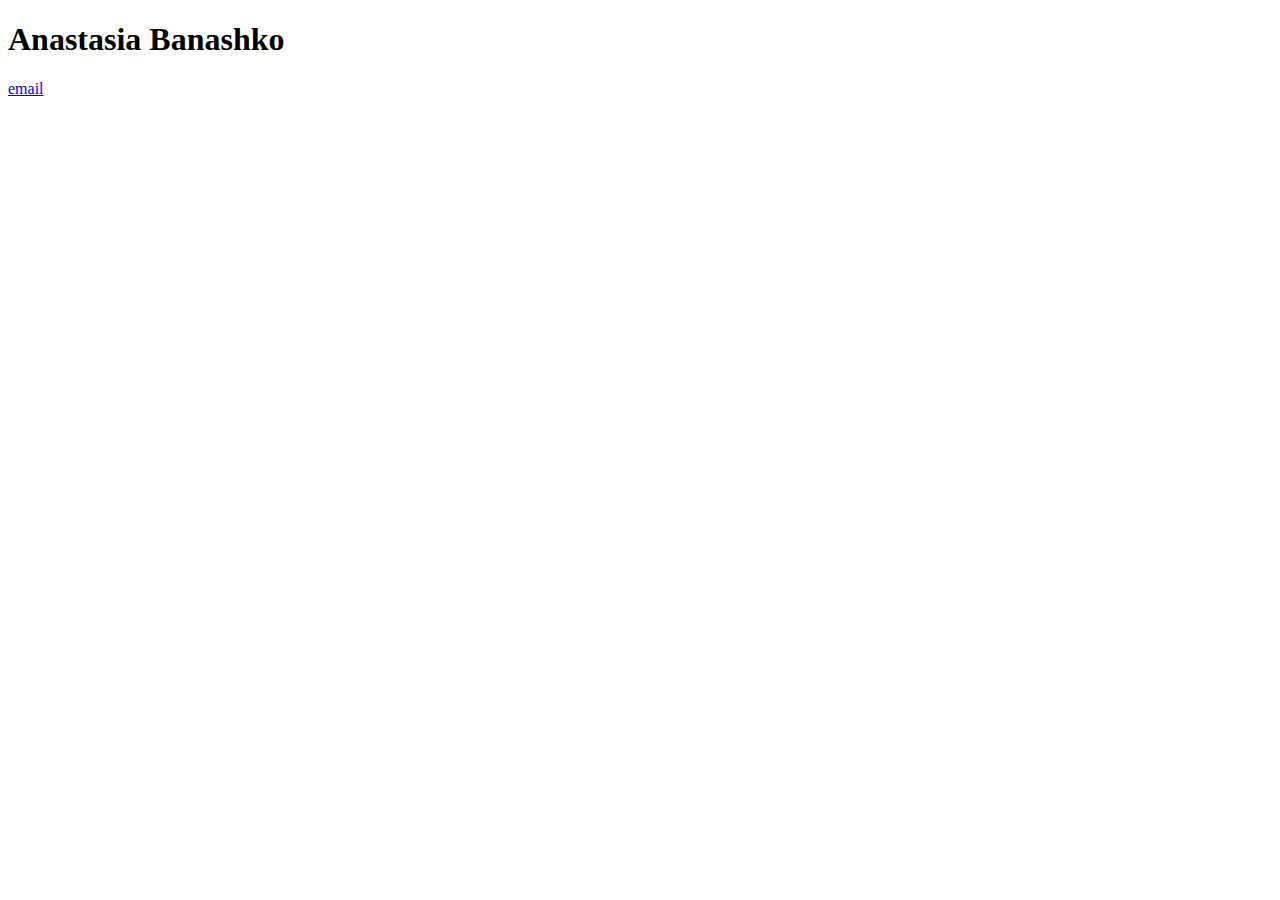
==== Lekce01/Cviceni01/index.html @ 2ee2dfa6 "Starting the project" ====
<!DOCTYPE html>
<html lang="en">
<head>
    <meta charset="UTF-8">
    <meta http-equiv="X-UA-Compatible" content="IE=edge">
    <meta name="viewport" content="width=device-width, initial-scale=1.0">
    <title>Document</title>
</head>
<body>
   <h1>Anastasia Banashko</h1> 
   <a href="n.banashko@gmail.com">email</a>
</body>
</html>
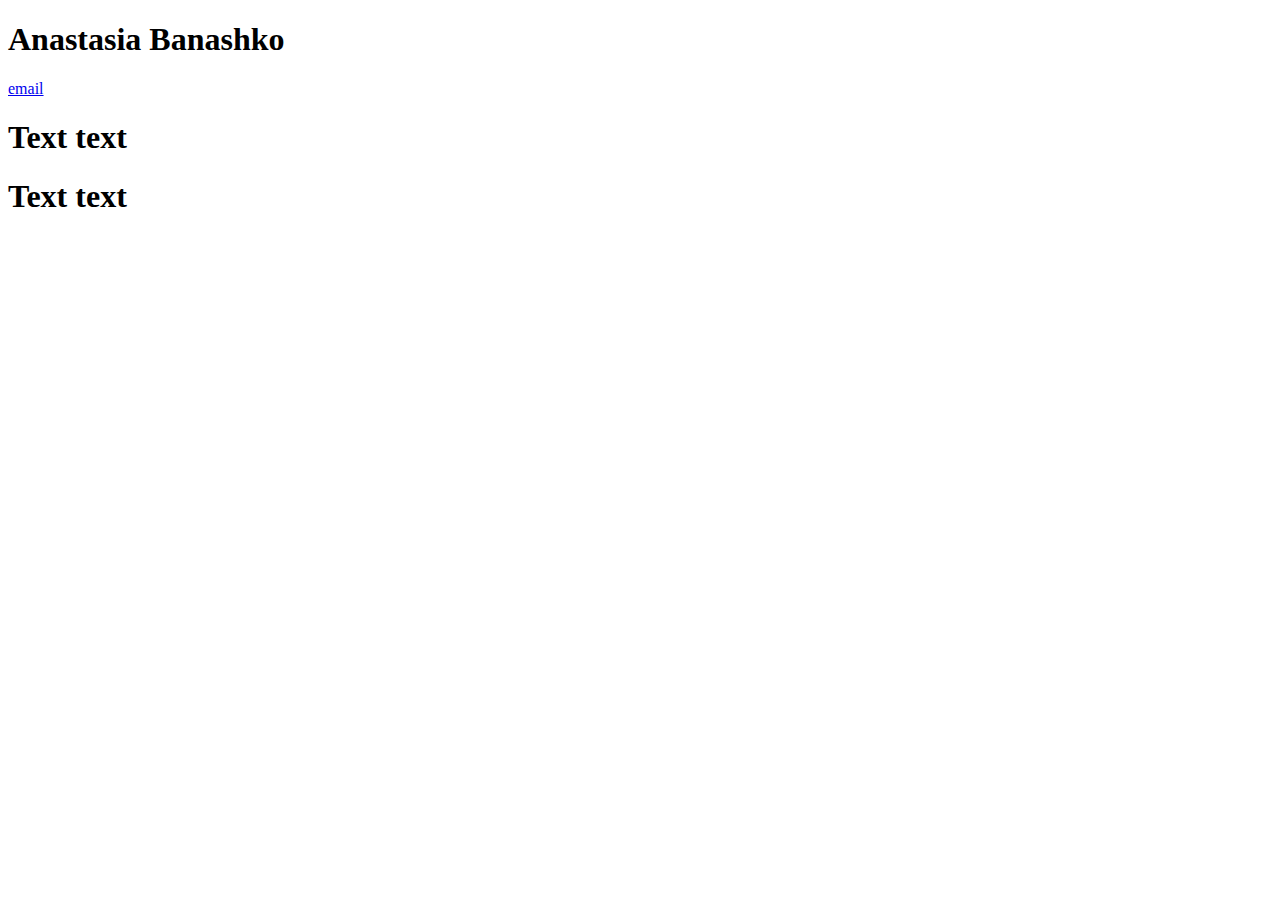
==== commit 3566060a: "Adding text" ====
--- a/Lekce01/Cviceni01/index.html
+++ b/Lekce01/Cviceni01/index.html
@@ -9,5 +9,7 @@
 <body>
    <h1>Anastasia Banashko</h1> 
    <a href="n.banashko@gmail.com">email</a>
+   <h1>Text text</h1>
+   <h1>Text text</h1>
 </body>
 </html>